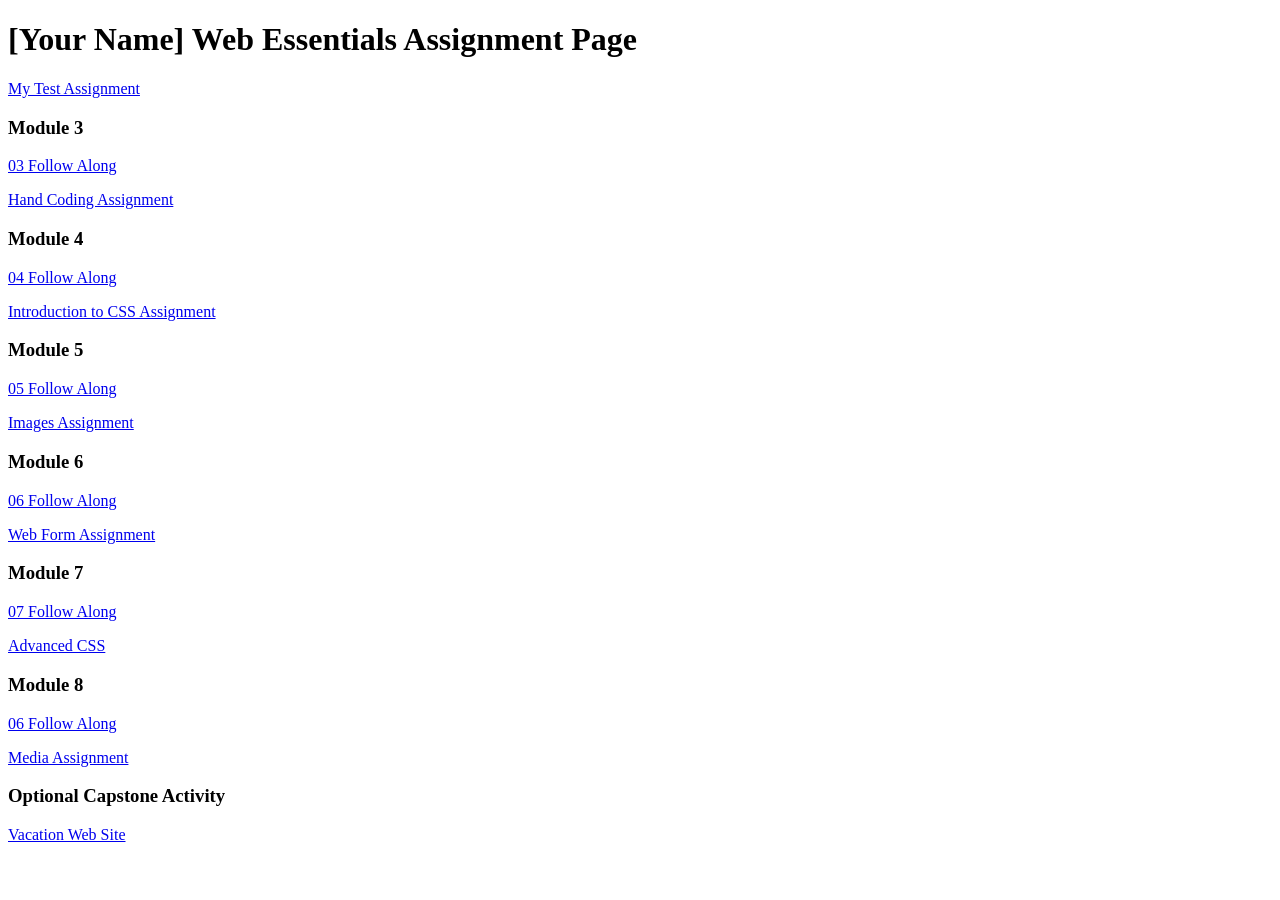
==== index.html @ 4b010d9b "Create index" ====
<!DOCTYPE html>
<html lang="en">
	<head>
		<meta charset="UTF-8">
		<meta name="viewport" content="width=device-width, initial-scale=1.0">
		<title>dwdd 1600 assignment list page</title>
	</head>
	<body>
		<h1>[Your Name] Web Essentials Assignment Page</h1>
		<p><a href="01test">My Test Assignment</a></p>
		
		<h3>Module 3</h3>
		<p><a href="03follow-along">03 Follow Along</a></p>
		<p><a href="03hand-coding">Hand Coding Assignment</a></p>
		
		<h3>Module 4</h3>
		<p><a href="04follow-along">04 Follow Along</a></p>
		<p><a href="04intro-css">Introduction to CSS Assignment</a></p>
		
		<h3>Module 5</h3>
		<p><a href="05follow-along">05 Follow Along</a></p>
		<p><a href="05images">Images Assignment</a></p>
		
		<h3>Module 6</h3>
		<p><a href="06follow-along">06 Follow Along</a></p>
		<p><a href="06form">Web Form Assignment</a></p>
		
		<h3>Module 7</h3>
		<p><a href="07follow-along">07 Follow Along</a></p>
		<p><a href="07advanced-css">Advanced CSS</a></p>
		
		<h3>Module 8</h3>
		<p><a href="08follow-along">06 Follow Along</a></p>
		<p><a href="08media">Media Assignment</a></p>
		
		<h3>Optional Capstone Activity</h3>
		<p><a href="vacation">Vacation Web Site</a></p>
	</body>
</html>
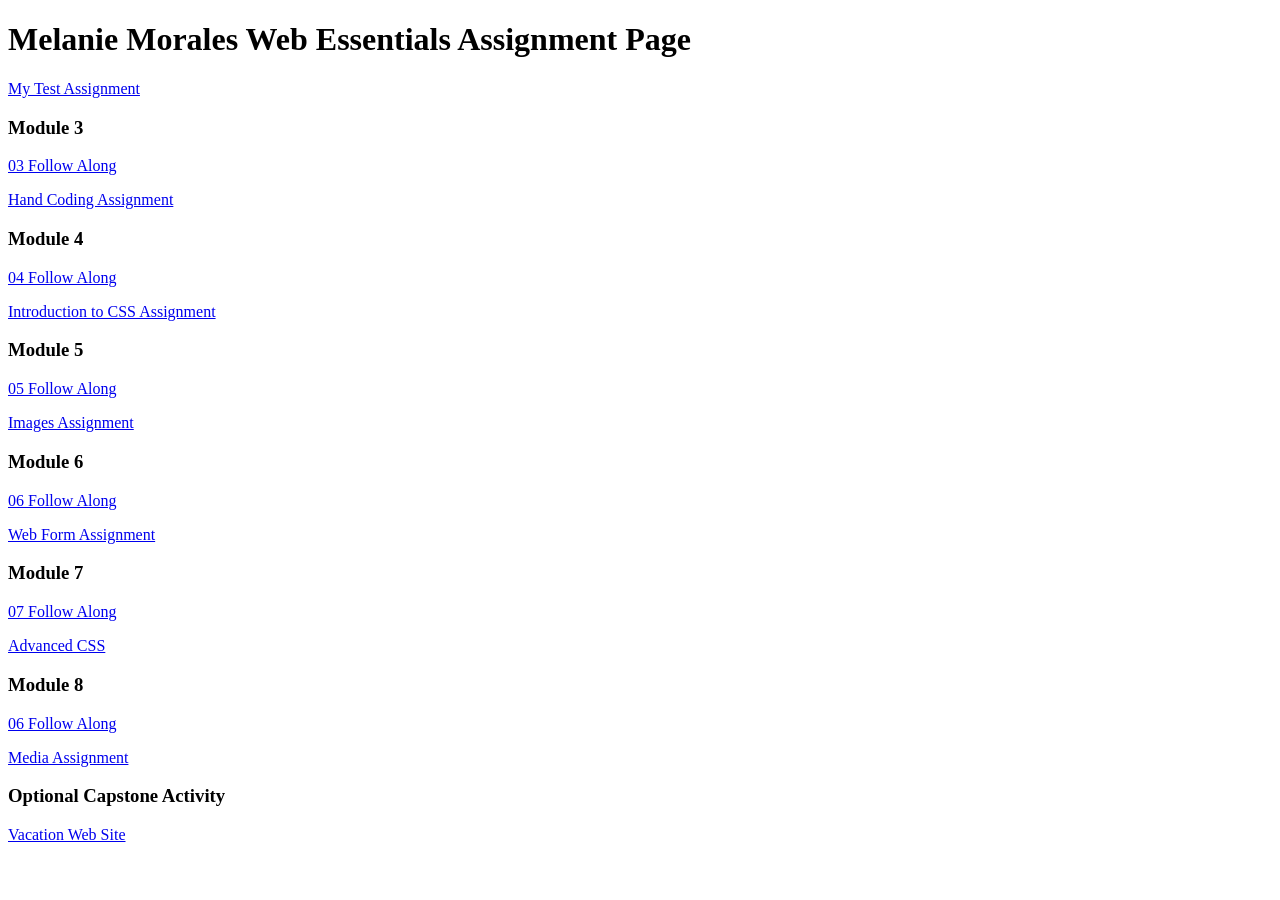
==== commit 3bd2a961: "Update [Your Name]" ====
--- a/index.html
+++ b/index.html
@@ -6,7 +6,7 @@
 		<title>dwdd 1600 assignment list page</title>
 	</head>
 	<body>
-		<h1>[Your Name] Web Essentials Assignment Page</h1>
+		<h1> Melanie Morales Web Essentials Assignment Page</h1>
 		<p><a href="01test">My Test Assignment</a></p>
 		
 		<h3>Module 3</h3>
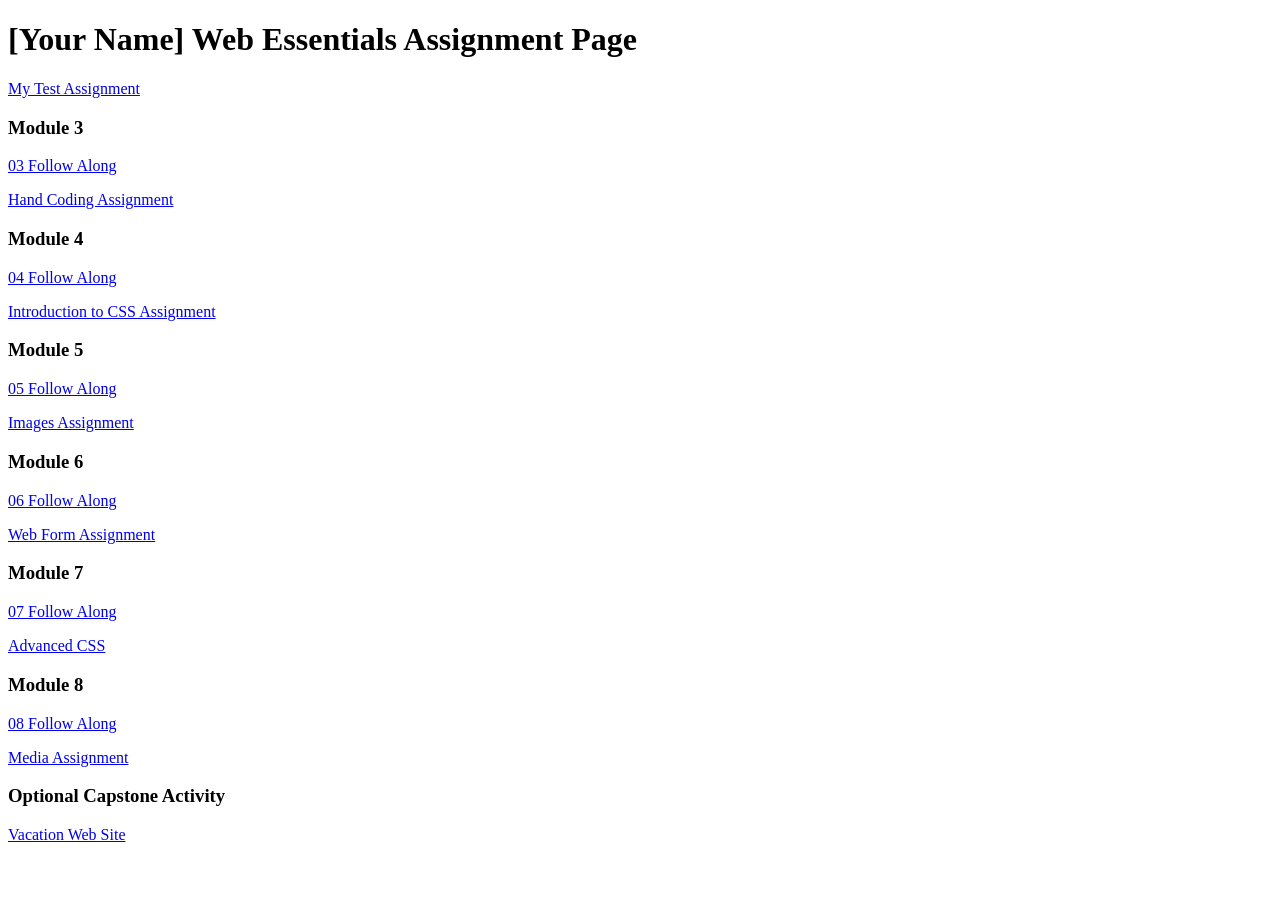
==== commit fcbde4ef: "Rename index to index.html" ====
--- a/index.html
+++ b/index.html
@@ -6,7 +6,7 @@
 		<title>dwdd 1600 assignment list page</title>
 	</head>
 	<body>
-		<h1> Melanie Morales Web Essentials Assignment Page</h1>
+		<h1>[Your Name] Web Essentials Assignment Page</h1>
 		<p><a href="01test">My Test Assignment</a></p>
 		
 		<h3>Module 3</h3>
@@ -30,7 +30,7 @@
 		<p><a href="07advanced-css">Advanced CSS</a></p>
 		
 		<h3>Module 8</h3>
-		<p><a href="08follow-along">06 Follow Along</a></p>
+		<p><a href="08follow-along">08 Follow Along</a></p>
 		<p><a href="08media">Media Assignment</a></p>
 		
 		<h3>Optional Capstone Activity</h3>
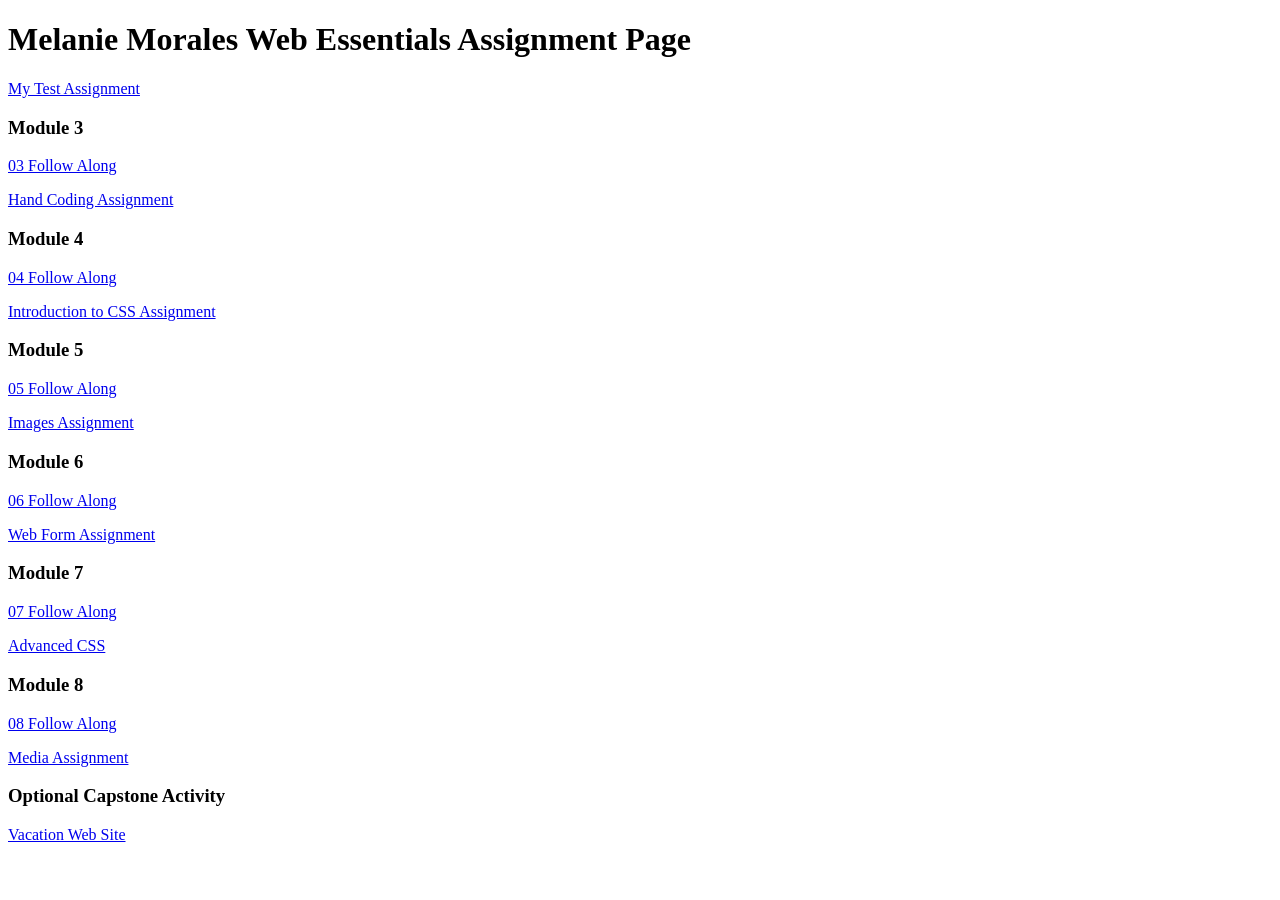
==== commit 956282e8: "added my name" ====
--- a/index.html
+++ b/index.html
@@ -6,7 +6,7 @@
 		<title>dwdd 1600 assignment list page</title>
 	</head>
 	<body>
-		<h1>[Your Name] Web Essentials Assignment Page</h1>
+		<h1> Melanie Morales Web Essentials Assignment Page</h1>
 		<p><a href="01test">My Test Assignment</a></p>
 		
 		<h3>Module 3</h3>
